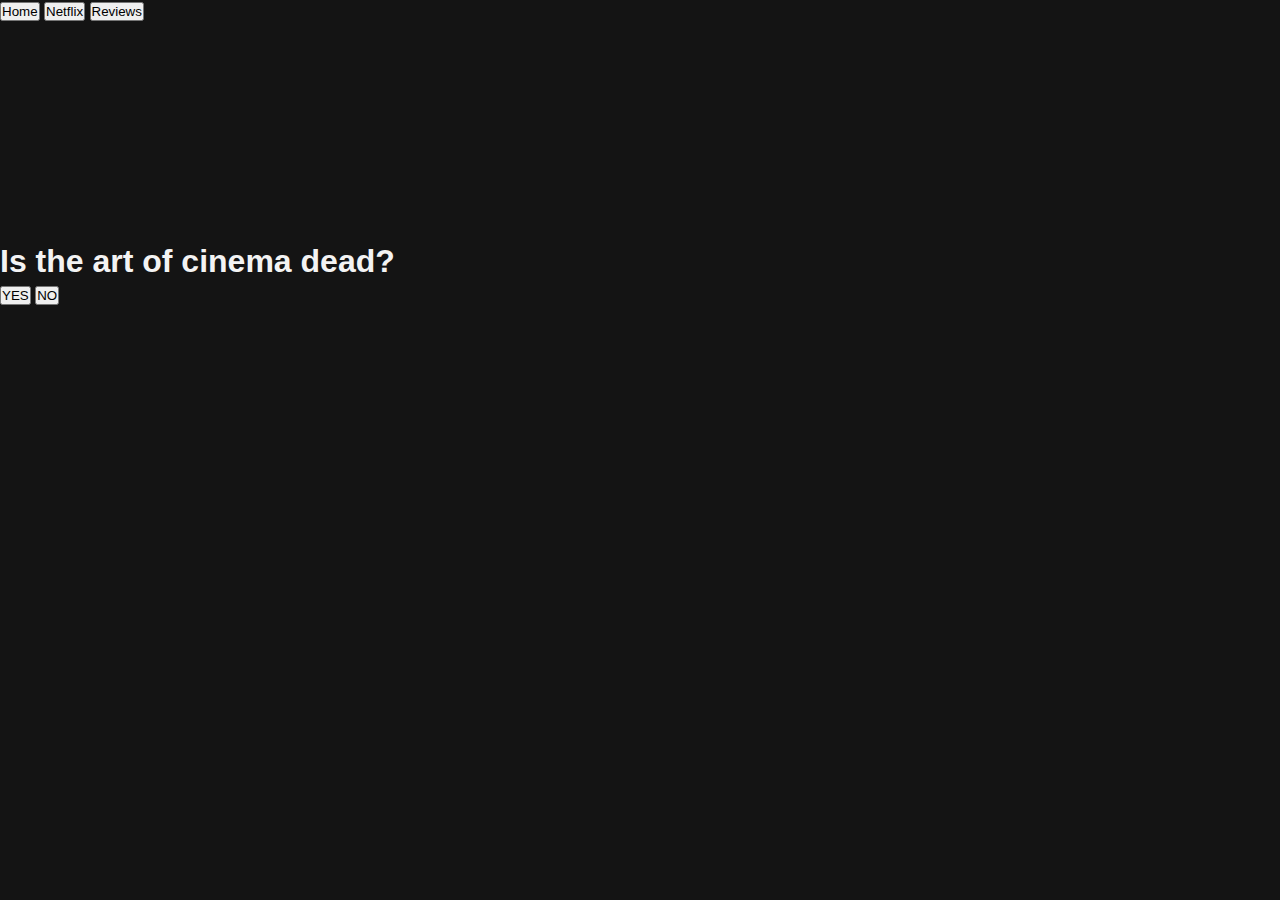
==== index2.html @ e3c398ca "Updated website" ====
<!DOCTYPE html>
<html lang="en">
<head>
  <meta charset="UTF-8">
  <meta name="viewport" content="width=device-width, initial-scale=1.0">
  <title>Your Single Page App</title>
  <link rel="stylesheet" href="index.css">
  <link rel="stylesheet" href="netflix.css">
  <link rel="stylesheet" href="reviews.css">
  <link rel="stylesheet" href="events.css">
  <style>
    /* Add your common styles here */
    .hidden {
      display: none;
    }
  </style>
</head>
<body>

  <!-- Button Section -->
  <div id="buttons">
    <button onclick="showPage('homePage')">Home</button>
    <button onclick="showPage('netflixPage')">Netflix</button>
    <button onclick="showPage('reviewsPage')">Reviews</button>
  </div>

  <!-- Page Content Section -->
  <div id="homePage" class="hidden">
    <!-- Home Page Content -->
    <div class="starterPage" id="oldContent">
      <header></header>
      <div id="stage">
        <div id="curtain-left" class="curtain"></div>
        <div id="curtain-right" class="curtain"></div>
        <div class="spotlight"></div>
        <video autoplay loop muted id="homepageVideo">
          <source src="./media/videos/Mediateknik.mp4" type="video/mp4">  
        </video>
        <div class="art">
          <h1>Is the art of cinema dead?</h1>
          <div class="button-container">
            <button class="button" id="yesButton" onclick="showPage('netflixPage')">YES</button>
            <button class="button" id="noButton" onclick="showPage('eventsPage')">NO</button>
          </div>
        </div>
      </div>
    </div>
  </div>

  <div id="netflixPage" class="hidden">
    <!-- Netflix Page Content -->
    <div class="outer-container">
      <header class="header">
        <nav class="logo">
          <img src="https://i.ibb.co/r5krrdz/logo.png" alt="Netflix" />
          <a href="" class="btn"> Sign In</a>
        </nav>
        <div class="inner-container">
          <div class="inner-title">
            <h1>Streaming sites take over.</h1>
          </div>
          <div class="inner-text">
            <p>Watch anywhere. Cancel anytime.</p>
          </div>
          <div class="email-form">
            <p>
              Ready to watch? Enter your email to create or restart your
              membership.
            </p>
            <div class="get-started">
              <input type="text" name="" id="" placeholder="Email address" />
              <a href="" class="btn-lg">Get started <i class="fas fa-chevron-right"></i></a>
            </div>
          </div>
          <div id="trendingNow">
            <h1 id="myList">Trending Now</h1>
            <div class="box">
              <a href=""><img src="https://github.com/carlosavilae/Netflix-Clone/blob/master/img/t1.PNG?raw=true" alt=""></a>
              <a href=""><img src="https://github.com/carlosavilae/Netflix-Clone/blob/master/img/t2.PNG?raw=true" alt=""></a>
              <a href=""><img src="https://github.com/carlosavilae/Netflix-Clone/blob/master/img/t3.PNG?raw=true" alt=""></a>
              <a href=""><img src="https://github.com/carlosavilae/Netflix-Clone/blob/master/img/t4.PNG?raw=true" alt=""></a>
              <a href=""><img src="https://github.com/carlosavilae/Netflix-Clone/blob/master/img/t5.PNG?raw=true" alt=""></a>
              <a href=""><img src="https://github.com/carlosavilae/Netflix-Clone/blob/master/img/t6.PNG?raw=true" alt=""></a>    
            </div>     
          </div>
        </div>
        <div class="overlay"></div>
      </header>   
    </div>
  </div>

  <div id="reviewsPage" class="hidden">
    <!-- Reviews Page Content -->
    <h1>Movie Reviews</h1>
    <div class="review-container">
      <div class="review">
        <h2>Movie Title 1</h2>
        <p>Lorem ipsum dolor sit amet, consectetur adipiscing elit....</p>
      </div>
      <div class="review">
        <h2>Movie Title 2</h2>
        <p>Lorem ipsum dolor sit amet, consectetur adipiscing elit....</p>
      </div>
      <!-- Add more reviews as needed -->
    </div>
  </div>

  <!-- Events Page Content -->
<div id="eventsPage" class="hidden">
    <link rel="stylesheet" href="events.css"> <!-- Include specific CSS file for EventPage -->
    <video autoplay muted loop id="myVideo">
      <source src="media/videos/slide_video.mp4" type="video/mp4">
    </video>
    <div class="title">
      <h1>QUIET? NO</h1>
    </div>
    <!-- Use a button to pause/play the video with JavaScript 
    <button id="myBtn" onclick="myFunction()">Pause</button> -->
    <div class="info_box">
      <h1>INFO</h1>
      <p>här ska det finnas information</p>
    </div> 
    <div class="image-container">
      <a href="#" onclick="showPage('evolvingPage')">
        <img src="media/images/taylor_swift.png" alt="Taylor Swift">
      </a>
    </div>
  </div>
  

  <div id="evolvingPage" class="hidden">
    <div id="infocontainer">
        <h1 id="homeline">Bring <br> home <br> out</h1>
        <p id="evolving"> Always evolving... <br>Click on pictures for info!</p>
    </div>
    
    <div class="modal" id="modal1">
        <div class="modal-content">
            <span class="close" onclick="closeModal('modal1')">&times;</span>
            <h2>Now in theaters everywhere... </h2>
            <p>Enjoying a glas of wine or a beer while watching a movie is absolutely something thats been missing from the cinema scene. However lately it´s been popping up more and more theaters serving alcohol and it´s bringing more people! </p>
        </div>
    </div>

    <div class="modal" id="modal2">
        <div class="modal-content">
            <span class="close" onclick="closeModal('modal2')">&times;</span>
            <h2>No wait when there is a waiter</h2>
            <p>When theaters started serving food and alcohol inevitable of course bartenders and waiters was part of the deal. Being able to slink away from your seat to order a cocktail from the bar inside the salon is luxury. Having a waiter bring your food to the seat is a reason to move from the tv-screen to the movie-screen. </p>
        </div>
    </div>

    <div class="modal" id="modal3">
        <div class="modal-content">
            <span class="close" onclick="closeModal('modal3')">&times;</span>
            <h2>Netflix and chill?</h2>
            <p>A big reason for people liking the homescene more than the theaterscene is the comfort of your own bed. So theaters began to upgrade their seats, making them more comfortable! Some theaters even have actual beds! </p>
        </div>
    </div>

    <div class="modal" id="modal4">
        <div class="modal-content">
            <span class="close" onclick="closeModal('modal4')">&times;</span>
            <h2>Popcorn? No! Burgers!</h2>
            <p>Serving food in theaters has become quite popular. Enjoying a burger, pasta or some cheese while wathing a movie is absolutely a hit! You can combine eating out with going to the movies, which seems like the perfect date! Some theaters have even taken it to the next step makeing food according to the movie. You eat what they eat in the movie for an example the famous ratatouille from the movie Ratatouille.</p>
        </div>
    </div>

    <div class="slide-in top-left" onclick="openModal('modal1')">
        <img src="../images/beer.png" alt="Image 1">
    </div>

    <div class="slide-in bottom-left" onclick="openModal('modal2')">
        <img src="../images/waiter.png" alt="Image 2">
    </div>

    <div class="slide-in top-right" onclick="openModal('modal3')">
        <img src="../images/bed.png" alt="Image 3">
    </div>

    <div class="slide-in bottom-right" onclick="openModal('modal4')">
        <img src="../images/burger.png" alt="Image 4">
    </div>
    
    <div class="popcorn-container">
        <div class="popcorn"></div>
    </div>
  </div>


  <script src="evolving.js"></script>
  <script src="index.js"></script>
  <script>
    // JavaScript to show and hide pages
    function showPage(pageId) {
      // Hide all pages
      const pages = document.querySelectorAll('.hidden');
      pages.forEach(page => page.style.display = 'none');

      // Show the selected page
      document.getElementById(pageId).style.display = 'block';
    }

    // Call showPage function with 'homePage' on page load
    window.onload = function() {
      showPage('homePage');
    };
  </script>
</body>
</html>
---- netflix.css ----
* {
	box-sizing: border-box;
	margin: 0;
	padding: 0;
  }
  
  body {
	background: #000;
	color: #fff;
	font-weight: 500;
	font-family: Arial, sans-serif;
  }
  
  ul {
	list-style: none;
  }
  
  .lg {
	font-size: 1.5rem;
  }
  
  /* button style */
  .btn {
	text-decoration: none;
	color: #fff;
	padding: 10px 20px;
	background: #e50914;
	border-radius: 5px;
	font-size: 1.1rem;
	text-align: center;
  }
  
  .btn-lg {
	text-decoration: none;
	color: #fff;
	padding: 10px 15px;
	margin: 0;
	background: #e50914;
	border-radius: 5px;
	font-size: 25px;
	text-align: center;
  }
  
  .btn-lg:hover {
	background: #fd1c27;
  }
  
  /* inner container title and text style */
  
  .inner-container {
	display: flex;
	flex-direction: column;
	align-items: center;
	justify-content: center;
	position: relative;
	z-index: 1;
	line-height: 1.25;
  }
  .inner-title {
	font-size: 1.8rem;
	width: 90%;
  }
  
  .inner-title h1 {
	margin-bottom: 1rem;
  }
  
  .inner-text {
	font-size: 1.5rem;
	width: 90%;
  }
  
  /* email form */
  
  .email-form {
	margin: 1rem;
  }
  .email-form .get-started {
	padding-top: 1rem;
	display: flex;
	height: 80%;
  }
  
  .email-form .get-started > input {
	border-radius: 2px 0 0 2px;
	border: 3px solid #333;
	padding-left: 10px;
	font-size: 1.1rem;
	outline: none;
	flex: 1;
  }
  
  .email-form .btn-lg {
	border-radius: 0 2px 2px 0;
  }
  
  /* header */
  .header {
	height: 100vh;
	position: relative;
	background: url("https://assets.nflxext.com/ffe/siteui/vlv3/8ef88e03-6f89-4c75-ae51-f8da7d252358/6ac07e5f-07ca-4543-8540-f22edce8bb02/TW-en-20210208-popsignuptwoweeks-perspective_alpha_website_small.jpg")
	  no-repeat center center/cover;
	box-shadow: inset 0 50px 300px #000, inset 0 -50px 300px #000;
	border-bottom: 10px #333 solid;
  }
  
  /* brightness and vignette effect*/
  .overlay {
	height: 100%;
	width: 100%;
	background: #000;
	position: absolute;
	left: 0;
	top: 0;
	opacity: 0.4;
  }
  
  /* logo */
  
  .logo {
	display: flex;
	align-items: center;
	justify-content: space-between;
	padding: 1rem 2rem;
	position: relative;
	z-index: 1;
  }
  
  .logo > img {
	width: 150px;
  }
  
  /* header text , input form and button*/
  
  .header .inner-container {
	margin-top: 10rem;
  }
  
  .header .inner-title {
	width: 50%;
	text-align: center;
  }
  
  .header h1 {
	margin-bottom: 1rem;
  }
  
  .header .inner-text {
	width: 50%;
	text-align: center;
  }
  
  /* showcase 1 */
  
  .showcase {
	border-bottom: 10px solid #333;
	padding: 2rem 0;
  }
  .showcase-container {
	display: flex;
	width: 85%;
	margin: auto;
  }
  
  .showcase-img {
	position: relative;
	z-index: 1;
  }
  
  .showcase-animation {
	position: absolute;
	left: 75px;
	top: 95px;
	z-index: -1;
  }
  
  /* showcase 2*/
  
  .case2 {
	width: 90%;
  }
  
  .showcase-container.case2 > .showcase-img {
	margin: 1.2rem 0;
  }
  
  .downloading {
	background: #000;
	width: 60%;
	height: 125px;
	position: absolute;
	top: 335px;
	left: 125px;
	border: 5px solid #333;
	border-radius: 10px;
	padding: 0.7rem;
	display: flex;
  }
  
  .downloading > img {
	height: 100%;
  }
  
  .download-text {
	padding: 0.5rem;
	display: flex;
	flex-direction: column;
	justify-content: center;
  }
  
  .download-text > p {
	color: #0066e3;
  }
  
  /* showcase 3*/
  
  .case3 .showcase-animation {
	width: 395px;
	height: 225px;
	top: 50px;
	left: 120px;
  }
  
  /* faq list */
  .faq {
	border-bottom: 10px solid #333;
  }
  
  .faq .inner-container {
	line-height: 1.5;
	margin: 2rem 0;
  }
  
  .faq .inner-title {
	text-align: center;
  }
  .faq h1 {
	margin-bottom: 5rem;
  }
  
  .faq h2 {
	display: flex;
	justify-content: space-between;
	padding: 1.5rem;
  }
  
  .faq ul {
	width: 60%;
	margin: auto;
  }
  
  .faq li {
	border-bottom: 5px solid #000;
	background: #333;
	cursor: pointer;
  }
  
  .faq li.show i {
	transform: rotate(45deg);
  }
  
  .faq li > p {
	padding: 1rem 0;
	border-top: 1px solid #000;
	padding: 1.5rem;
	font-size: 1.3rem;
	position: absolute;
	max-height: 0;
	visibility: hidden;
	transition: max-height 0.1s ease-in;
  }
  
  .faq .inner-text {
	margin-top: 2rem;
  }
  
  /* show list item */
  .faq li.show p {
	max-height: 700px;
	position: relative;
	visibility: visible;
  }
  
  /* footer */
  
  footer {
	color: #757575;
	margin: 3rem auto;
	width: 70%;
  }
  
  footer .links > * {
	margin-bottom: 20px;
  }
  
  footer p {
	margin-bottom: 2rem;
  }
  
  footer .links ul {
	display: grid;
	grid-template-columns: repeat(4, 1fr);
	grid-gap: 1rem;
  }
  
  footer .language {
	padding: 1rem 0;
	font-weight: 700;
	cursor: pointer;
	width: 14%;
	border: 1px solid #333;
	border-radius: 0.2rem;
	font-family: inherit;
	padding: 1rem;
	position: relative;
  }
  
  footer .language:active {
	outline: 1px solid #fff;
	box-shadow: 0 0 0 2px #fff;
  }
  
  footer .dropdown-list {
	width: 100%;
  }
  
  footer .dropdown-list ul {
	display: none;
	position: absolute;
	background: #000;
	border: 1px solid #333;
	top: 58px;
	width: 100%;
	left: 0;
  }
  
  footer .dropdown-list li {
	margin: 0.5rem 0;
  }
  
  /* show dropdown item */
  footer .dropdown-list ul.show {
	display: block;
  }
  
  /* large-screen*/
  
  @media (max-width: 950px) {
	/* global setting */
  
	/* button */
	.btn-lg {
	  padding: 10px 12.5px;
	  font-size: 15px;
	  text-align: center;
	  margin: 10px auto;
	}
  
	/* text style */
  
	.inner-title {
	  font-size: 1.6rem;
	  text-align: center;
	  width: 100%;
	}
  
	.inner-text {
	  font-size: 1.2rem;
	  width: 100%;
	  text-align: center;
	}
  
	/* email form */
	.email-form .get-started {
	  padding-top: 1rem;
	  display: flex;
	  flex-direction: column;
	}
  
	.email-form .get-started > input {
	  padding: 1rem;
	  font-size: 1.1rem;
	}
  
	/* nav logo */
	.logo > img {
	  width: 120px;
	}
  
	/* header */
	.header {
	  height: 100%;
	}
  
	.header .inner-title {
	  width: 70%;
	}
  
	/* showcase */
	.showcase-container {
	  flex-direction: column;
	  width: 90%;
	}
  
	.showcase-img {
	  display: flex;
	  justify-content: center;
	}
  
	.showcase-animation {
	  left: 180px;
	  top: 95px;
	  z-index: -1;
	}
  
	.case2 .showcase-img {
	  order: 2;
	}
  
	.case3 .showcase-animation {
	  top: 50px;
	  left: 218px;
	}
  
	/* faq list */
	.faq ul {
	  width: 90%;
	  margin: auto;
	}
  
	.faq h2 {
	  display: flex;
	  justify-content: space-between;
	  padding: 0.5rem 1rem;
	  font-size: 1.2rem;
	}
  
	/* footer */
	footer {
	  width: 90%;
	}
  
	footer .language {
	  width: 20%;
	}
  }
  
  /* tablet-screen */
  @media (max-width: 768px) {
	.header .inner-container {
	  margin-top: 2rem;
	}
  
	.inner-title {
	  width: 90%;
	  font-size: 1.5rem;
	}
  
	.inner-text {
	  width: 90%;
	  font-size: 1.5rem;
	}
	.case1 .showcase-animation {
	  left: 100px;
	}
  
	.case3 .showcase-animation {
	  left: 135px;
	}
	/* button */
  
	.btn {
	  padding: 10px 15px;
	  font-size: 15px;
	}
  }
  
  /* median-screen*/
  @media (max-width: 550px) {
	/* nav logo */
  
	.logo > img {
	  width: 100px;
	}
  
	/* showcase*/
	.inner-text .get-started > input {
	  padding: 0.5rem;
	  font-size: 1.1rem;
	}
	.showcase-img {
	  display: flex;
	  justify-content: center;
	}
  
	.showcase-img > img {
	  width: 100%;
	}
  
	.case1 .showcase-animation {
	  width: 400px;
	  left: 35px;
	  top: 45px;
	}
  
	.case3 .showcase-animation {
	  width: 300px;
	  top: 0;
	  left: 85px;
	}
  
	.downloading {
	  top: 260px;
	  left: 95px;
	  height: 70px;
	  border: 3px solid #333;
	}
  
	.download-text {
	  font-size: 10px;
	  padding-left: 15px;
	}
  
	/* footer */
	footer .links ul {
	  grid-template-columns: repeat(2, 1fr);
	  grid-gap: 1rem;
	}
  }
  
  @media (max-width: 375px) {
	.inner-title {
	  font-size: 1rem;
	}
	.inner-text {
	  font-size: 1rem;
	}
  
	/* header */
  
	.header .inner-title {
	  width: 90%;
	}
	.header .inner-text {
	  width: 90%;
	}
	/* showcase */
	.case1 .showcase-animation {
	  width: 250px;
	  left: 45px;
	  top: 50px;
	}
  
	.case3 .showcase-animation {
	  width: 210px;
	  left: 60px;
	  top: -25px;
	}
	.downloading {
	  top: 180px;
	  left: 66px;
	}
  }

  /* CSS VARIABLES */
:root {
	--primary: #141414;
	--light: #F3F3F3;
	--dark: 	#686868;
  }
  
  html, body {
	width: 100vw;
	min-height: 100vh;
	margin: 0;
	padding: 0;
	background-color: var(--primary);
	color: var(--light);
	font-family: Arial, Helvetica, sans-serif;
	box-sizing: border-box;
	line-height: 1.4;
  }
  
  img {
	max-width: 100%;
  }
  
  h1 {
	padding-top: 60px;  
  }
  
  .wrapper {
	margin: 0;
	padding: 0;
  }
  
  
  .main-nav {
	grid-area: mn;
	padding: 0 30px 0 20px;
  }
  
  .main-nav a {
	color: var(--light);
	text-decoration: none;
	margin: 5px;  
  }
  
  .main-nav a:hover {
	color: var(--dark);
  }
  
  .sub-nav {
	grid-area: sb;
	padding: 0 40px 0 40px;
  }
  
  .sub-nav a {
	color: var(--light);
	text-decoration: none;
	margin: 5px;
  }
  
  .sub-nav a:hover {
	color: var(--dark);
  }
  
  
  /* MAIN CONTIANER */
  .main-container {
	padding: 50px;
  }
  
  .box {
	display: grid;
	grid-gap: 20px;
	grid-template-columns: repeat(6, minmax(100px, 1fr));
  }
  
  .box a {
	transition: transform .3s;  
  }
  
  .box a:hover {
	transition: transform .3s;
	-ms-transform: scale(1.4);
	-webkit-transform: scale(1.4);  
	transform: scale(1.4);
  }
  
  .box img {
	border-radius: 2px;
  }
  
  /* LINKS */
  .link {
	padding: 50px;
  }
  
  .sub-links ul {
	list-style: none;
	padding: 0;
	display: grid;
	grid-gap: 20px;
	grid-template-columns: repeat(4, 1fr);
  }
  
  .sub-links a {
	color: var(--dark);
	text-decoration: none;
  }
  
  .sub-links a:hover {
	color: var(--dark);
	text-decoration: underline;
  }
  
  .logos a{
	padding: 10px;
  }
  
  .logo {
	color: var(--dark);
  }
  
  
  /* FOOTER */
  footer {
	padding: 20px;
	text-align: center;
	color: var(--dark);
	margin: 10px;
  }
  
  /* MEDIA QUERIES */
  
  @media(max-width: 900px) {
  
	header {
	  display: grid;
	  grid-gap: 20px;
	  grid-template-columns: repeat(2, 1fr);
	  grid-template-areas: 
	  "nt nt nt  .  .  . sb . . . "
	  "mn mn mn mn mn mn  mn mn mn mn";
	}
  
	.box {
	  display: grid;
	  grid-gap: 20px;
	  grid-template-columns: repeat(4, minmax(100px, 1fr));
	}
  
  }
  
  @media(max-width: 700px) {
  
	header {
	  display: grid;
	  grid-gap: 20px;
	  grid-template-columns: repeat(2, 1fr);
	  grid-template-areas: 
	  "nt nt nt  .  .  . sb . . . "
	  "mn mn mn mn mn mn  mn mn mn mn";
	}
  
	.box {
	  display: grid;
	  grid-gap: 20px;
	  grid-template-columns: repeat(3, minmax(100px, 1fr));
	}
  
	.sub-links ul {
	  display: grid;
	  grid-gap: 20px;
	  grid-template-columns: repeat(3, 1fr);
	}
	 
  }
  
  @media(max-width: 500px) {
  
	.wrapper {
	  font-size: 15px;
	}
  
	header {
	  margin: 0;
	  padding: 20px 0 0 0;
	  position: static;
	  display: grid;
	  grid-gap: 20px;
	  grid-template-columns: repeat(1, 1fr);
	  grid-template-areas: 
	  "nt"    
	  "mn"
	  "sb";
	  text-align: center;
	}
  
	.netflixLogo {
	  max-width: 100%;
	  margin: auto;
	  padding-right: 20px;
	}
  
	.main-nav {
	  display: grid;
	  grid-gap: 0px;
	  grid-template-columns: repeat(1, 1fr);
	  text-align: center;
	}
  
	h1 {
	  text-align: center;
	  font-size: 18px;
	}
  
   
  
	.box {
	  display: grid;
	  grid-gap: 20px;
	  grid-template-columns: repeat(1, 1fr);
	  text-align: center;    
	}
  
	.box a:hover {
	  transition: transform .3s;
	  -ms-transform: scale(1);
	  -webkit-transform: scale(1);  
	  transform: scale(1.2);
	}
  
	.logos {
	  display: grid;
	  grid-gap: 20px;
	  grid-template-columns: repeat(2, 1fr);
	  text-align: center;
	}
  
	.sub-links ul {
	  display: grid;
	  grid-gap: 20px;
	  grid-template-columns: repeat(1, 1fr);
	  text-align: center;
	  font-size: 15px;
	}

	#trendingNow {
		margin: 20px;
	}
  }

  .outer-container {
	height: 100vh;
  }
---- events.css ----
#myVideo {
    position: fixed;
    right: 0;
    bottom: 0;
    min-width: 100%;
    min-height: 100%;
  }
  
  /* Add some content at the bottom of the video/page */
  .title {
    position: fixed;
    top: 0;
    left: 0;
    color: #f1f1f1;
    width: 550px;
    padding: 15px;
    font-size: 40px;

    background-color: #dea8f4;
    border: 1px solid #000000;
    color: #000000; /*text colour*/
    font-size: 15px;
    margin: 0;
    box-shadow: 8px 5px 0px #fff;
  }
  
  /* Style the button used to pause/play the video */
  #myBtn {
    width: 200px;
    font-size: 18px;
    padding: 10px;
    border: none;
    background: #000;
    color: #fff;
    cursor: pointer;
  }
  
  #myBtn:hover {
    background: #ddd;
    color: black;
  }

  .info_box {
    position: fixed;
    right: 60px;
    bottom: 200px;
    background-color: #000;
    color: #f1f1f1;
    width: 550px;
    padding: 15px;
    font-size: 40px;
    margin: 0;

    background-color: #dea8f4;
    border: 1px solid #000000;
    color: #000000; /*text colour*/
    font-size: 15px;
    box-shadow: 8px 5px 0px #fff;
  }

  html, body {
    margin: 0;
    padding: 0;
    height: 100%;
    font-family: 'Roboto', sans-serif;
}
.text-box {
    display: flex;
    font-size: 8rem;
    color: #f9c2c5;
    text-shadow: -5px 5px 1px rgba(255, 255, 255, .5);
}
.text-box #text-one {
    transform: rotate(-5deg);
    text-shadow: -1px 1px rgba(213, 174, 192, -0.4) ,-2px 2px rgba(62, 103, 180, 1.9333333333333) ,-3px 3px rgba(48, 96, 179, 4.2666666666667) ,-4px 4px rgba(43, 94, 178, 6.6) ,-5px 5px rgba(40, 93, 178, 8.9333333333333) ,-6px 6px rgba(39, 92, 178, 11.266666666667) ,-7px 7px rgba(38, 91, 178, 13.6) ,-8px 8px rgba(37, 91, 178, 15.933333333333) ,-9px 9px rgba(36, 91, 178, 18.266666666667) ,-10px 10px rgba(36, 91, 178, 20.6) ,-11px 11px rgba(35, 90, 178, 22.933333333333) ,-12px 12px rgba(35, 90, 178, 25.266666666667) ,-13px 13px rgba(35, 90, 178, 27.6) ,-14px 14px rgba(34, 90, 178, 29.933333333333) ,-15px 15px rgba(34, 90, 178, 32.266666666667) ,-16px 16px rgba(34, 90, 178, 34.6) ,-17px 17px rgba(34, 90, 178, 36.933333333333) ,-18px 18px rgba(34, 90, 178, 39.266666666667) ,-19px 19px rgba(34, 90, 177, 41.6) ,-20px 20px rgba(34, 90, 177, 43.933333333333) ,-21px 21px rgba(33, 90, 177, 46.266666666667) ,-22px 22px rgba(33, 89, 177, 48.6) ,-23px 23px rgba(33, 89, 177, 50.933333333333) ,-24px 24px rgba(33, 89, 177, 53.266666666667) ,-25px 25px rgba(33, 89, 177, 55.6) ,-26px 26px rgba(33, 89, 177, 57.933333333333) ,-27px 27px rgba(33, 89, 177, 60.266666666667) ,-28px 28px rgba(33, 89, 177, 62.6) ,-29px 29px rgba(33, 89, 177, 64.933333333333) ,-30px 30px rgba(33, 89, 177, 67.266666666667) ,-31px 31px rgba(33, 89, 177, 69.6) ,-32px 32px rgba(33, 89, 177, 71.933333333333) ,-33px 33px rgba(33, 89, 177, 74.266666666667) ,-34px 34px rgba(33, 89, 177, 76.6) ,-35px 35px rgba(33, 89, 177, 78.933333333333) ,-36px 36px rgba(33, 89, 177, 81.266666666667) ,-37px 37px rgba(33, 89, 177, 83.6) ,-38px 38px rgba(33, 89, 177, 85.933333333333) ,-39px 39px rgba(33, 89, 177, 88.266666666667) ,-40px 40px rgba(33, 89, 177, 90.6) ,-41px 41px rgba(33, 89, 177, 92.933333333333) ,-42px 42px rgba(33, 89, 177, 95.266666666667) ,-43px 43px rgba(33, 89, 177, 97.6) ,-44px 44px rgba(33, 89, 177, 99.933333333333) ,-45px 45px rgba(32, 89, 177, 102.26666666667) ,-46px 46px rgba(32, 89, 177, 104.6) ,-47px 47px rgba(32, 89, 177, 106.93333333333) ,-48px 48px rgba(32, 89, 177, 109.26666666667) ,-49px 49px rgba(32, 89, 177, 111.6) ,-50px 50px rgba(32, 89, 177, 113.93333333333) ,-51px 51px rgba(32, 89, 177, 116.26666666667) ,-52px 52px rgba(32, 89, 177, 118.6) ,-53px 53px rgba(32, 89, 177, 120.93333333333) ,-54px 54px rgba(32, 89, 177, 123.26666666667) ,-55px 55px rgba(32, 89, 177, 125.6) ,-56px 56px rgba(32, 89, 177, 127.93333333333) ,-57px 57px rgba(32, 89, 177, 130.26666666667) ,-58px 58px rgba(32, 89, 177, 132.6) ,-59px 59px rgba(32, 89, 177, 134.93333333333) ,-60px 60px rgba(32, 89, 177, 137.26666666667);
    z-index: 99;
}
.text-box #text-two {
    transform: rotate(8deg) translate(15px, 30px);
    text-shadow: -1px -0.3px rgba(213, 174, 192, -0.4) ,-2px -0.6px rgba(62, 103, 180, 1.9333333333333) ,-3px -0.9px rgba(48, 96, 179, 4.2666666666667) ,-4px -1.2px rgba(43, 94, 178, 6.6) ,-5px -1.5px rgba(40, 93, 178, 8.9333333333333) ,-6px -1.8px rgba(39, 92, 178, 11.266666666667) ,-7px -2.1px rgba(38, 91, 178, 13.6) ,-8px -2.4px rgba(37, 91, 178, 15.933333333333) ,-9px -2.7px rgba(36, 91, 178, 18.266666666667) ,-10px -3px rgba(36, 91, 178, 20.6) ,-11px -3.3px rgba(35, 90, 178, 22.933333333333) ,-12px -3.6px rgba(35, 90, 178, 25.266666666667) ,-13px -3.9px rgba(35, 90, 178, 27.6) ,-14px -4.2px rgba(34, 90, 178, 29.933333333333) ,-15px -4.5px rgba(34, 90, 178, 32.266666666667) ,-16px -4.8px rgba(34, 90, 178, 34.6) ,-17px -5.1px rgba(34, 90, 178, 36.933333333333) ,-18px -5.4px rgba(34, 90, 178, 39.266666666667) ,-19px -5.7px rgba(34, 90, 177, 41.6) ,-20px -6px rgba(34, 90, 177, 43.933333333333) ,-21px -6.3px rgba(33, 90, 177, 46.266666666667) ,-22px -6.6px rgba(33, 89, 177, 48.6) ,-23px -6.9px rgba(33, 89, 177, 50.933333333333) ,-24px -7.2px rgba(33, 89, 177, 53.266666666667) ,-25px -7.5px rgba(33, 89, 177, 55.6) ,-26px -7.8px rgba(33, 89, 177, 57.933333333333) ,-27px -8.1px rgba(33, 89, 177, 60.266666666667) ,-28px -8.4px rgba(33, 89, 177, 62.6) ,-29px -8.7px rgba(33, 89, 177, 64.933333333333) ,-30px -9px rgba(33, 89, 177, 67.266666666667) ,-31px -9.3px rgba(33, 89, 177, 69.6) ,-32px -9.6px rgba(33, 89, 177, 71.933333333333) ,-33px -9.9px rgba(33, 89, 177, 74.266666666667) ,-34px -10.2px rgba(33, 89, 177, 76.6) ,-35px -10.5px rgba(33, 89, 177, 78.933333333333) ,-36px -10.8px rgba(33, 89, 177, 81.266666666667) ,-37px -11.1px rgba(33, 89, 177, 83.6) ,-38px -11.4px rgba(33, 89, 177, 85.933333333333) ,-39px -11.7px rgba(33, 89, 177, 88.266666666667) ,-40px -12px rgba(33, 89, 177, 90.6) ,-41px -12.3px rgba(33, 89, 177, 92.933333333333) ,-42px -12.6px rgba(33, 89, 177, 95.266666666667) ,-43px -12.9px rgba(33, 89, 177, 97.6) ,-44px -13.2px rgba(33, 89, 177, 99.933333333333) ,-45px -13.5px rgba(32, 89, 177, 102.26666666667) ,-46px -13.8px rgba(32, 89, 177, 104.6) ,-47px -14.1px rgba(32, 89, 177, 106.93333333333) ,-48px -14.4px rgba(32, 89, 177, 109.26666666667) ,-49px -14.7px rgba(32, 89, 177, 111.6) ,-50px -15px rgba(32, 89, 177, 113.93333333333) ,-51px -15.3px rgba(32, 89, 177, 116.26666666667) ,-52px -15.6px rgba(32, 89, 177, 118.6) ,-53px -15.9px rgba(32, 89, 177, 120.93333333333) ,-54px -16.2px rgba(32, 89, 177, 123.26666666667) ,-55px -16.5px rgba(32, 89, 177, 125.6) ,-56px -16.8px rgba(32, 89, 177, 127.93333333333) ,-57px -17.1px rgba(32, 89, 177, 130.26666666667) ,-58px -17.4px rgba(32, 89, 177, 132.6) ,-59px -17.7px rgba(32, 89, 177, 134.93333333333) ,-60px -18px rgba(32, 89, 177, 137.26666666667);
    z-index: 98;
}
.text-box #text-three {
    transform: rotate(-7deg) translate(5px, -10px);
    text-shadow: -2px 1px rgba(213, 174, 192, -0.3) ,-4px 2px rgba(67, 105, 180, 1.8666666666667) ,-6px 3px rgba(58, 101, 179, 4.0333333333333) ,-8px 4px rgba(55, 99, 179, 6.2) ,-10px 5px rgba(53, 99, 179, 8.3666666666667) ,-12px 6px rgba(52, 98, 179, 10.533333333333) ,-14px 7px rgba(51, 98, 179, 12.7) ,-16px 8px rgba(51, 98, 179, 14.866666666667) ,-18px 9px rgba(50, 98, 179, 17.033333333333) ,-20px 10px rgba(50, 97, 179, 19.2) ,-22px 11px rgba(50, 97, 179, 21.366666666667) ,-24px 12px rgba(50, 97, 179, 23.533333333333) ,-26px 13px rgba(50, 97, 179, 25.7) ,-28px 14px rgba(49, 97, 179, 27.866666666667) ,-30px 15px rgba(49, 97, 179, 30.033333333333) ,-32px 16px rgba(49, 97, 179, 32.2) ,-34px 17px rgba(49, 97, 179, 34.366666666667) ,-36px 18px rgba(49, 97, 179, 36.533333333333) ,-38px 19px rgba(49, 97, 179, 38.7) ,-40px 20px rgba(49, 97, 179, 40.866666666667) ,-42px 21px rgba(49, 97, 179, 43.033333333333) ,-44px 22px rgba(49, 97, 179, 45.2) ,-46px 23px rgba(49, 97, 179, 47.366666666667) ,-48px 24px rgba(49, 97, 179, 49.533333333333) ,-50px 25px rgba(49, 97, 179, 51.7) ,-52px 26px rgba(49, 97, 179, 53.866666666667) ,-54px 27px rgba(49, 97, 179, 56.033333333333) ,-56px 28px rgba(49, 97, 179, 58.2) ,-58px 29px rgba(49, 97, 179, 60.366666666667) ,-60px 30px rgba(49, 97, 179, 62.533333333333) ,-62px 31px rgba(49, 97, 179, 64.7) ,-64px 32px rgba(49, 97, 179, 66.866666666667) ,-66px 33px rgba(49, 97, 179, 69.033333333333) ,-68px 34px rgba(48, 97, 179, 71.2) ,-70px 35px rgba(48, 97, 179, 73.366666666667) ,-72px 36px rgba(48, 97, 179, 75.533333333333) ,-74px 37px rgba(48, 97, 179, 77.7) ,-76px 38px rgba(48, 97, 179, 79.866666666667) ,-78px 39px rgba(48, 97, 179, 82.033333333333) ,-80px 40px rgba(48, 97, 179, 84.2) ,-82px 41px rgba(48, 97, 179, 86.366666666667) ,-84px 42px rgba(48, 97, 179, 88.533333333333) ,-86px 43px rgba(48, 97, 179, 90.7) ,-88px 44px rgba(48, 97, 179, 92.866666666667) ,-90px 45px rgba(48, 97, 179, 95.033333333333) ,-92px 46px rgba(48, 97, 179, 97.2) ,-94px 47px rgba(48, 97, 179, 99.366666666667) ,-96px 48px rgba(48, 96, 179, 101.53333333333) ,-98px 49px rgba(48, 96, 179, 103.7) ,-100px 50px rgba(48, 96, 179, 105.86666666667) ,-102px 51px rgba(48, 96, 179, 108.03333333333) ,-104px 52px rgba(48, 96, 179, 110.2) ,-106px 53px rgba(48, 96, 179, 112.36666666667) ,-108px 54px rgba(48, 96, 179, 114.53333333333) ,-110px 55px rgba(48, 96, 179, 116.7) ,-112px 56px rgba(48, 96, 179, 118.86666666667) ,-114px 57px rgba(48, 96, 179, 121.03333333333) ,-116px 58px rgba(48, 96, 179, 123.2) ,-118px 59px rgba(48, 96, 179, 125.36666666667) ,-120px 60px rgba(48, 96, 179, 127.53333333333);
    z-index: 97;
}
.text-box #text-four {
    transform: translate(15px, 30px);
    text-shadow: -1px -0.5px rgba(213, 174, 192, -0.4) ,-2px -1px rgba(62, 103, 180, 1.9333333333333) ,-3px -1.5px rgba(48, 96, 179, 4.2666666666667) ,-4px -2px rgba(43, 94, 178, 6.6) ,-5px -2.5px rgba(40, 93, 178, 8.9333333333333) ,-6px -3px rgba(39, 92, 178, 11.266666666667) ,-7px -3.5px rgba(38, 91, 178, 13.6) ,-8px -4px rgba(37, 91, 178, 15.933333333333) ,-9px -4.5px rgba(36, 91, 178, 18.266666666667) ,-10px -5px rgba(36, 91, 178, 20.6) ,-11px -5.5px rgba(35, 90, 178, 22.933333333333) ,-12px -6px rgba(35, 90, 178, 25.266666666667) ,-13px -6.5px rgba(35, 90, 178, 27.6) ,-14px -7px rgba(34, 90, 178, 29.933333333333) ,-15px -7.5px rgba(34, 90, 178, 32.266666666667) ,-16px -8px rgba(34, 90, 178, 34.6) ,-17px -8.5px rgba(34, 90, 178, 36.933333333333) ,-18px -9px rgba(34, 90, 178, 39.266666666667) ,-19px -9.5px rgba(34, 90, 177, 41.6) ,-20px -10px rgba(34, 90, 177, 43.933333333333) ,-21px -10.5px rgba(33, 90, 177, 46.266666666667) ,-22px -11px rgba(33, 89, 177, 48.6) ,-23px -11.5px rgba(33, 89, 177, 50.933333333333) ,-24px -12px rgba(33, 89, 177, 53.266666666667) ,-25px -12.5px rgba(33, 89, 177, 55.6) ,-26px -13px rgba(33, 89, 177, 57.933333333333) ,-27px -13.5px rgba(33, 89, 177, 60.266666666667) ,-28px -14px rgba(33, 89, 177, 62.6) ,-29px -14.5px rgba(33, 89, 177, 64.933333333333) ,-30px -15px rgba(33, 89, 177, 67.266666666667) ,-31px -15.5px rgba(33, 89, 177, 69.6) ,-32px -16px rgba(33, 89, 177, 71.933333333333) ,-33px -16.5px rgba(33, 89, 177, 74.266666666667) ,-34px -17px rgba(33, 89, 177, 76.6) ,-35px -17.5px rgba(33, 89, 177, 78.933333333333) ,-36px -18px rgba(33, 89, 177, 81.266666666667) ,-37px -18.5px rgba(33, 89, 177, 83.6) ,-38px -19px rgba(33, 89, 177, 85.933333333333) ,-39px -19.5px rgba(33, 89, 177, 88.266666666667) ,-40px -20px rgba(33, 89, 177, 90.6) ,-41px -20.5px rgba(33, 89, 177, 92.933333333333) ,-42px -21px rgba(33, 89, 177, 95.266666666667) ,-43px -21.5px rgba(33, 89, 177, 97.6) ,-44px -22px rgba(33, 89, 177, 99.933333333333) ,-45px -22.5px rgba(32, 89, 177, 102.26666666667) ,-46px -23px rgba(32, 89, 177, 104.6) ,-47px -23.5px rgba(32, 89, 177, 106.93333333333) ,-48px -24px rgba(32, 89, 177, 109.26666666667) ,-49px -24.5px rgba(32, 89, 177, 111.6) ,-50px -25px rgba(32, 89, 177, 113.93333333333) ,-51px -25.5px rgba(32, 89, 177, 116.26666666667) ,-52px -26px rgba(32, 89, 177, 118.6) ,-53px -26.5px rgba(32, 89, 177, 120.93333333333) ,-54px -27px rgba(32, 89, 177, 123.26666666667) ,-55px -27.5px rgba(32, 89, 177, 125.6) ,-56px -28px rgba(32, 89, 177, 127.93333333333) ,-57px -28.5px rgba(32, 89, 177, 130.26666666667) ,-58px -29px rgba(32, 89, 177, 132.6) ,-59px -29.5px rgba(32, 89, 177, 134.93333333333) ,-60px -30px rgba(32, 89, 177, 137.26666666667);
}
.note {
    font-family: Arial, sans-serif;
    color: #f9c2c5;
    font-size: 12px;
    margin-top: 45px;
    letter-spacing: 1px;
    position: absolute;
    bottom: 30px;
}
.note a {
    color: #f9c2c5;
    text-decoration: none;
}
.note a:hover {
    text-decoration: underline;
}

.image-container {
    position: relative;
    left: 0;
}

.image-container img {
    position: absolute;
    right: -100px;
    bottom: -850px;
}
---- events.css ----
#myVideo {
    position: fixed;
    right: 0;
    bottom: 0;
    min-width: 100%;
    min-height: 100%;
  }
  
  /* Add some content at the bottom of the video/page */
  .title {
    position: fixed;
    top: 0;
    left: 0;
    color: #f1f1f1;
    width: 550px;
    padding: 15px;
    font-size: 40px;

    background-color: #dea8f4;
    border: 1px solid #000000;
    color: #000000; /*text colour*/
    font-size: 15px;
    margin: 0;
    box-shadow: 8px 5px 0px #fff;
  }
  
  /* Style the button used to pause/play the video */
  #myBtn {
    width: 200px;
    font-size: 18px;
    padding: 10px;
    border: none;
    background: #000;
    color: #fff;
    cursor: pointer;
  }
  
  #myBtn:hover {
    background: #ddd;
    color: black;
  }

  .info_box {
    position: fixed;
    right: 60px;
    bottom: 200px;
    background-color: #000;
    color: #f1f1f1;
    width: 550px;
    padding: 15px;
    font-size: 40px;
    margin: 0;

    background-color: #dea8f4;
    border: 1px solid #000000;
    color: #000000; /*text colour*/
    font-size: 15px;
    box-shadow: 8px 5px 0px #fff;
  }

  html, body {
    margin: 0;
    padding: 0;
    height: 100%;
    font-family: 'Roboto', sans-serif;
}
.text-box {
    display: flex;
    font-size: 8rem;
    color: #f9c2c5;
    text-shadow: -5px 5px 1px rgba(255, 255, 255, .5);
}
.text-box #text-one {
    transform: rotate(-5deg);
    text-shadow: -1px 1px rgba(213, 174, 192, -0.4) ,-2px 2px rgba(62, 103, 180, 1.9333333333333) ,-3px 3px rgba(48, 96, 179, 4.2666666666667) ,-4px 4px rgba(43, 94, 178, 6.6) ,-5px 5px rgba(40, 93, 178, 8.9333333333333) ,-6px 6px rgba(39, 92, 178, 11.266666666667) ,-7px 7px rgba(38, 91, 178, 13.6) ,-8px 8px rgba(37, 91, 178, 15.933333333333) ,-9px 9px rgba(36, 91, 178, 18.266666666667) ,-10px 10px rgba(36, 91, 178, 20.6) ,-11px 11px rgba(35, 90, 178, 22.933333333333) ,-12px 12px rgba(35, 90, 178, 25.266666666667) ,-13px 13px rgba(35, 90, 178, 27.6) ,-14px 14px rgba(34, 90, 178, 29.933333333333) ,-15px 15px rgba(34, 90, 178, 32.266666666667) ,-16px 16px rgba(34, 90, 178, 34.6) ,-17px 17px rgba(34, 90, 178, 36.933333333333) ,-18px 18px rgba(34, 90, 178, 39.266666666667) ,-19px 19px rgba(34, 90, 177, 41.6) ,-20px 20px rgba(34, 90, 177, 43.933333333333) ,-21px 21px rgba(33, 90, 177, 46.266666666667) ,-22px 22px rgba(33, 89, 177, 48.6) ,-23px 23px rgba(33, 89, 177, 50.933333333333) ,-24px 24px rgba(33, 89, 177, 53.266666666667) ,-25px 25px rgba(33, 89, 177, 55.6) ,-26px 26px rgba(33, 89, 177, 57.933333333333) ,-27px 27px rgba(33, 89, 177, 60.266666666667) ,-28px 28px rgba(33, 89, 177, 62.6) ,-29px 29px rgba(33, 89, 177, 64.933333333333) ,-30px 30px rgba(33, 89, 177, 67.266666666667) ,-31px 31px rgba(33, 89, 177, 69.6) ,-32px 32px rgba(33, 89, 177, 71.933333333333) ,-33px 33px rgba(33, 89, 177, 74.266666666667) ,-34px 34px rgba(33, 89, 177, 76.6) ,-35px 35px rgba(33, 89, 177, 78.933333333333) ,-36px 36px rgba(33, 89, 177, 81.266666666667) ,-37px 37px rgba(33, 89, 177, 83.6) ,-38px 38px rgba(33, 89, 177, 85.933333333333) ,-39px 39px rgba(33, 89, 177, 88.266666666667) ,-40px 40px rgba(33, 89, 177, 90.6) ,-41px 41px rgba(33, 89, 177, 92.933333333333) ,-42px 42px rgba(33, 89, 177, 95.266666666667) ,-43px 43px rgba(33, 89, 177, 97.6) ,-44px 44px rgba(33, 89, 177, 99.933333333333) ,-45px 45px rgba(32, 89, 177, 102.26666666667) ,-46px 46px rgba(32, 89, 177, 104.6) ,-47px 47px rgba(32, 89, 177, 106.93333333333) ,-48px 48px rgba(32, 89, 177, 109.26666666667) ,-49px 49px rgba(32, 89, 177, 111.6) ,-50px 50px rgba(32, 89, 177, 113.93333333333) ,-51px 51px rgba(32, 89, 177, 116.26666666667) ,-52px 52px rgba(32, 89, 177, 118.6) ,-53px 53px rgba(32, 89, 177, 120.93333333333) ,-54px 54px rgba(32, 89, 177, 123.26666666667) ,-55px 55px rgba(32, 89, 177, 125.6) ,-56px 56px rgba(32, 89, 177, 127.93333333333) ,-57px 57px rgba(32, 89, 177, 130.26666666667) ,-58px 58px rgba(32, 89, 177, 132.6) ,-59px 59px rgba(32, 89, 177, 134.93333333333) ,-60px 60px rgba(32, 89, 177, 137.26666666667);
    z-index: 99;
}
.text-box #text-two {
    transform: rotate(8deg) translate(15px, 30px);
    text-shadow: -1px -0.3px rgba(213, 174, 192, -0.4) ,-2px -0.6px rgba(62, 103, 180, 1.9333333333333) ,-3px -0.9px rgba(48, 96, 179, 4.2666666666667) ,-4px -1.2px rgba(43, 94, 178, 6.6) ,-5px -1.5px rgba(40, 93, 178, 8.9333333333333) ,-6px -1.8px rgba(39, 92, 178, 11.266666666667) ,-7px -2.1px rgba(38, 91, 178, 13.6) ,-8px -2.4px rgba(37, 91, 178, 15.933333333333) ,-9px -2.7px rgba(36, 91, 178, 18.266666666667) ,-10px -3px rgba(36, 91, 178, 20.6) ,-11px -3.3px rgba(35, 90, 178, 22.933333333333) ,-12px -3.6px rgba(35, 90, 178, 25.266666666667) ,-13px -3.9px rgba(35, 90, 178, 27.6) ,-14px -4.2px rgba(34, 90, 178, 29.933333333333) ,-15px -4.5px rgba(34, 90, 178, 32.266666666667) ,-16px -4.8px rgba(34, 90, 178, 34.6) ,-17px -5.1px rgba(34, 90, 178, 36.933333333333) ,-18px -5.4px rgba(34, 90, 178, 39.266666666667) ,-19px -5.7px rgba(34, 90, 177, 41.6) ,-20px -6px rgba(34, 90, 177, 43.933333333333) ,-21px -6.3px rgba(33, 90, 177, 46.266666666667) ,-22px -6.6px rgba(33, 89, 177, 48.6) ,-23px -6.9px rgba(33, 89, 177, 50.933333333333) ,-24px -7.2px rgba(33, 89, 177, 53.266666666667) ,-25px -7.5px rgba(33, 89, 177, 55.6) ,-26px -7.8px rgba(33, 89, 177, 57.933333333333) ,-27px -8.1px rgba(33, 89, 177, 60.266666666667) ,-28px -8.4px rgba(33, 89, 177, 62.6) ,-29px -8.7px rgba(33, 89, 177, 64.933333333333) ,-30px -9px rgba(33, 89, 177, 67.266666666667) ,-31px -9.3px rgba(33, 89, 177, 69.6) ,-32px -9.6px rgba(33, 89, 177, 71.933333333333) ,-33px -9.9px rgba(33, 89, 177, 74.266666666667) ,-34px -10.2px rgba(33, 89, 177, 76.6) ,-35px -10.5px rgba(33, 89, 177, 78.933333333333) ,-36px -10.8px rgba(33, 89, 177, 81.266666666667) ,-37px -11.1px rgba(33, 89, 177, 83.6) ,-38px -11.4px rgba(33, 89, 177, 85.933333333333) ,-39px -11.7px rgba(33, 89, 177, 88.266666666667) ,-40px -12px rgba(33, 89, 177, 90.6) ,-41px -12.3px rgba(33, 89, 177, 92.933333333333) ,-42px -12.6px rgba(33, 89, 177, 95.266666666667) ,-43px -12.9px rgba(33, 89, 177, 97.6) ,-44px -13.2px rgba(33, 89, 177, 99.933333333333) ,-45px -13.5px rgba(32, 89, 177, 102.26666666667) ,-46px -13.8px rgba(32, 89, 177, 104.6) ,-47px -14.1px rgba(32, 89, 177, 106.93333333333) ,-48px -14.4px rgba(32, 89, 177, 109.26666666667) ,-49px -14.7px rgba(32, 89, 177, 111.6) ,-50px -15px rgba(32, 89, 177, 113.93333333333) ,-51px -15.3px rgba(32, 89, 177, 116.26666666667) ,-52px -15.6px rgba(32, 89, 177, 118.6) ,-53px -15.9px rgba(32, 89, 177, 120.93333333333) ,-54px -16.2px rgba(32, 89, 177, 123.26666666667) ,-55px -16.5px rgba(32, 89, 177, 125.6) ,-56px -16.8px rgba(32, 89, 177, 127.93333333333) ,-57px -17.1px rgba(32, 89, 177, 130.26666666667) ,-58px -17.4px rgba(32, 89, 177, 132.6) ,-59px -17.7px rgba(32, 89, 177, 134.93333333333) ,-60px -18px rgba(32, 89, 177, 137.26666666667);
    z-index: 98;
}
.text-box #text-three {
    transform: rotate(-7deg) translate(5px, -10px);
    text-shadow: -2px 1px rgba(213, 174, 192, -0.3) ,-4px 2px rgba(67, 105, 180, 1.8666666666667) ,-6px 3px rgba(58, 101, 179, 4.0333333333333) ,-8px 4px rgba(55, 99, 179, 6.2) ,-10px 5px rgba(53, 99, 179, 8.3666666666667) ,-12px 6px rgba(52, 98, 179, 10.533333333333) ,-14px 7px rgba(51, 98, 179, 12.7) ,-16px 8px rgba(51, 98, 179, 14.866666666667) ,-18px 9px rgba(50, 98, 179, 17.033333333333) ,-20px 10px rgba(50, 97, 179, 19.2) ,-22px 11px rgba(50, 97, 179, 21.366666666667) ,-24px 12px rgba(50, 97, 179, 23.533333333333) ,-26px 13px rgba(50, 97, 179, 25.7) ,-28px 14px rgba(49, 97, 179, 27.866666666667) ,-30px 15px rgba(49, 97, 179, 30.033333333333) ,-32px 16px rgba(49, 97, 179, 32.2) ,-34px 17px rgba(49, 97, 179, 34.366666666667) ,-36px 18px rgba(49, 97, 179, 36.533333333333) ,-38px 19px rgba(49, 97, 179, 38.7) ,-40px 20px rgba(49, 97, 179, 40.866666666667) ,-42px 21px rgba(49, 97, 179, 43.033333333333) ,-44px 22px rgba(49, 97, 179, 45.2) ,-46px 23px rgba(49, 97, 179, 47.366666666667) ,-48px 24px rgba(49, 97, 179, 49.533333333333) ,-50px 25px rgba(49, 97, 179, 51.7) ,-52px 26px rgba(49, 97, 179, 53.866666666667) ,-54px 27px rgba(49, 97, 179, 56.033333333333) ,-56px 28px rgba(49, 97, 179, 58.2) ,-58px 29px rgba(49, 97, 179, 60.366666666667) ,-60px 30px rgba(49, 97, 179, 62.533333333333) ,-62px 31px rgba(49, 97, 179, 64.7) ,-64px 32px rgba(49, 97, 179, 66.866666666667) ,-66px 33px rgba(49, 97, 179, 69.033333333333) ,-68px 34px rgba(48, 97, 179, 71.2) ,-70px 35px rgba(48, 97, 179, 73.366666666667) ,-72px 36px rgba(48, 97, 179, 75.533333333333) ,-74px 37px rgba(48, 97, 179, 77.7) ,-76px 38px rgba(48, 97, 179, 79.866666666667) ,-78px 39px rgba(48, 97, 179, 82.033333333333) ,-80px 40px rgba(48, 97, 179, 84.2) ,-82px 41px rgba(48, 97, 179, 86.366666666667) ,-84px 42px rgba(48, 97, 179, 88.533333333333) ,-86px 43px rgba(48, 97, 179, 90.7) ,-88px 44px rgba(48, 97, 179, 92.866666666667) ,-90px 45px rgba(48, 97, 179, 95.033333333333) ,-92px 46px rgba(48, 97, 179, 97.2) ,-94px 47px rgba(48, 97, 179, 99.366666666667) ,-96px 48px rgba(48, 96, 179, 101.53333333333) ,-98px 49px rgba(48, 96, 179, 103.7) ,-100px 50px rgba(48, 96, 179, 105.86666666667) ,-102px 51px rgba(48, 96, 179, 108.03333333333) ,-104px 52px rgba(48, 96, 179, 110.2) ,-106px 53px rgba(48, 96, 179, 112.36666666667) ,-108px 54px rgba(48, 96, 179, 114.53333333333) ,-110px 55px rgba(48, 96, 179, 116.7) ,-112px 56px rgba(48, 96, 179, 118.86666666667) ,-114px 57px rgba(48, 96, 179, 121.03333333333) ,-116px 58px rgba(48, 96, 179, 123.2) ,-118px 59px rgba(48, 96, 179, 125.36666666667) ,-120px 60px rgba(48, 96, 179, 127.53333333333);
    z-index: 97;
}
.text-box #text-four {
    transform: translate(15px, 30px);
    text-shadow: -1px -0.5px rgba(213, 174, 192, -0.4) ,-2px -1px rgba(62, 103, 180, 1.9333333333333) ,-3px -1.5px rgba(48, 96, 179, 4.2666666666667) ,-4px -2px rgba(43, 94, 178, 6.6) ,-5px -2.5px rgba(40, 93, 178, 8.9333333333333) ,-6px -3px rgba(39, 92, 178, 11.266666666667) ,-7px -3.5px rgba(38, 91, 178, 13.6) ,-8px -4px rgba(37, 91, 178, 15.933333333333) ,-9px -4.5px rgba(36, 91, 178, 18.266666666667) ,-10px -5px rgba(36, 91, 178, 20.6) ,-11px -5.5px rgba(35, 90, 178, 22.933333333333) ,-12px -6px rgba(35, 90, 178, 25.266666666667) ,-13px -6.5px rgba(35, 90, 178, 27.6) ,-14px -7px rgba(34, 90, 178, 29.933333333333) ,-15px -7.5px rgba(34, 90, 178, 32.266666666667) ,-16px -8px rgba(34, 90, 178, 34.6) ,-17px -8.5px rgba(34, 90, 178, 36.933333333333) ,-18px -9px rgba(34, 90, 178, 39.266666666667) ,-19px -9.5px rgba(34, 90, 177, 41.6) ,-20px -10px rgba(34, 90, 177, 43.933333333333) ,-21px -10.5px rgba(33, 90, 177, 46.266666666667) ,-22px -11px rgba(33, 89, 177, 48.6) ,-23px -11.5px rgba(33, 89, 177, 50.933333333333) ,-24px -12px rgba(33, 89, 177, 53.266666666667) ,-25px -12.5px rgba(33, 89, 177, 55.6) ,-26px -13px rgba(33, 89, 177, 57.933333333333) ,-27px -13.5px rgba(33, 89, 177, 60.266666666667) ,-28px -14px rgba(33, 89, 177, 62.6) ,-29px -14.5px rgba(33, 89, 177, 64.933333333333) ,-30px -15px rgba(33, 89, 177, 67.266666666667) ,-31px -15.5px rgba(33, 89, 177, 69.6) ,-32px -16px rgba(33, 89, 177, 71.933333333333) ,-33px -16.5px rgba(33, 89, 177, 74.266666666667) ,-34px -17px rgba(33, 89, 177, 76.6) ,-35px -17.5px rgba(33, 89, 177, 78.933333333333) ,-36px -18px rgba(33, 89, 177, 81.266666666667) ,-37px -18.5px rgba(33, 89, 177, 83.6) ,-38px -19px rgba(33, 89, 177, 85.933333333333) ,-39px -19.5px rgba(33, 89, 177, 88.266666666667) ,-40px -20px rgba(33, 89, 177, 90.6) ,-41px -20.5px rgba(33, 89, 177, 92.933333333333) ,-42px -21px rgba(33, 89, 177, 95.266666666667) ,-43px -21.5px rgba(33, 89, 177, 97.6) ,-44px -22px rgba(33, 89, 177, 99.933333333333) ,-45px -22.5px rgba(32, 89, 177, 102.26666666667) ,-46px -23px rgba(32, 89, 177, 104.6) ,-47px -23.5px rgba(32, 89, 177, 106.93333333333) ,-48px -24px rgba(32, 89, 177, 109.26666666667) ,-49px -24.5px rgba(32, 89, 177, 111.6) ,-50px -25px rgba(32, 89, 177, 113.93333333333) ,-51px -25.5px rgba(32, 89, 177, 116.26666666667) ,-52px -26px rgba(32, 89, 177, 118.6) ,-53px -26.5px rgba(32, 89, 177, 120.93333333333) ,-54px -27px rgba(32, 89, 177, 123.26666666667) ,-55px -27.5px rgba(32, 89, 177, 125.6) ,-56px -28px rgba(32, 89, 177, 127.93333333333) ,-57px -28.5px rgba(32, 89, 177, 130.26666666667) ,-58px -29px rgba(32, 89, 177, 132.6) ,-59px -29.5px rgba(32, 89, 177, 134.93333333333) ,-60px -30px rgba(32, 89, 177, 137.26666666667);
}
.note {
    font-family: Arial, sans-serif;
    color: #f9c2c5;
    font-size: 12px;
    margin-top: 45px;
    letter-spacing: 1px;
    position: absolute;
    bottom: 30px;
}
.note a {
    color: #f9c2c5;
    text-decoration: none;
}
.note a:hover {
    text-decoration: underline;
}

.image-container {
    position: relative;
    left: 0;
}

.image-container img {
    position: absolute;
    right: -100px;
    bottom: -850px;
}
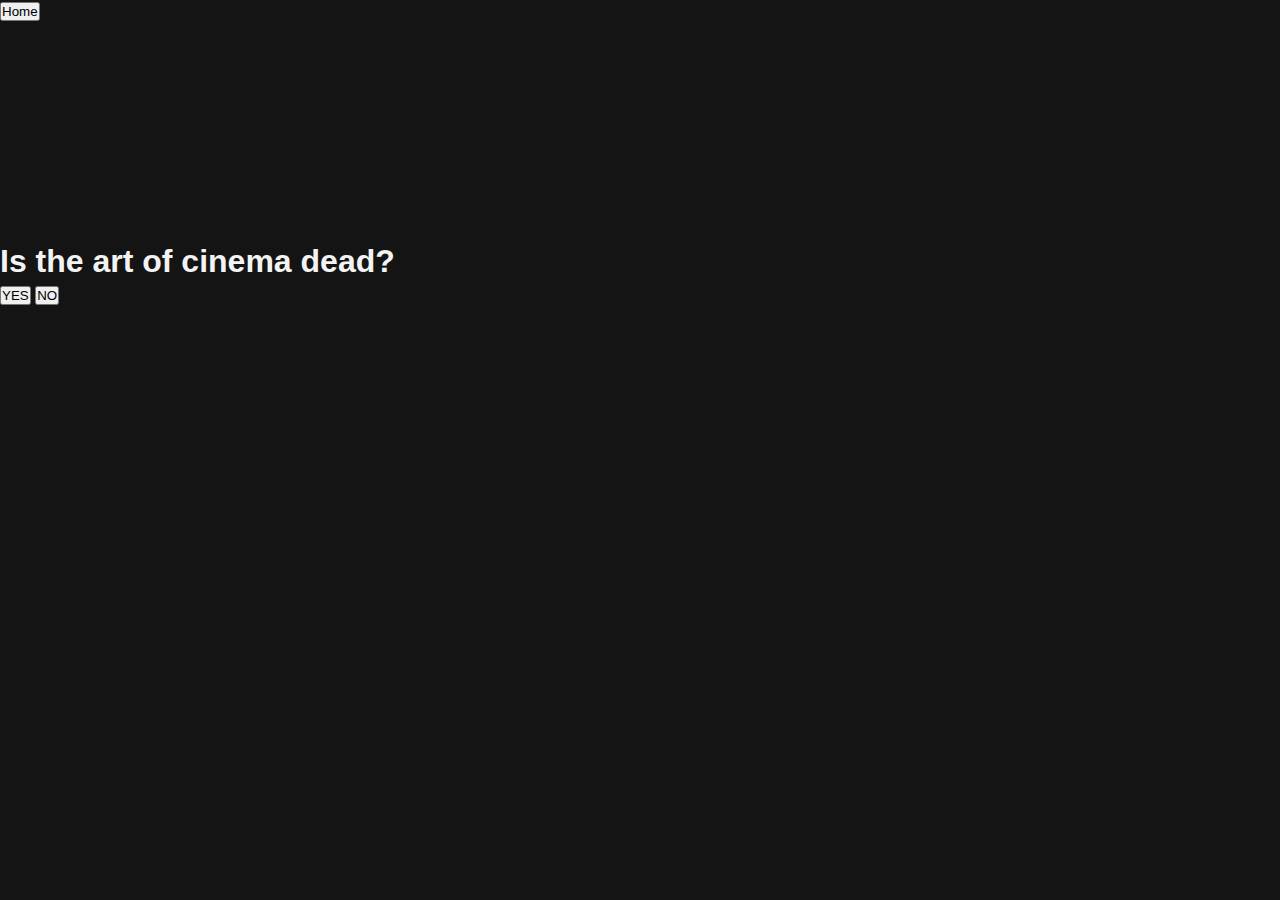
==== commit 1ee256ae: "Merge branch 'main' of https://github.com/whoisluci/cinema_mediatech" ====
--- a/index2.html
+++ b/index2.html
@@ -8,6 +8,9 @@
   <link rel="stylesheet" href="netflix.css">
   <link rel="stylesheet" href="reviews.css">
   <link rel="stylesheet" href="events.css">
+  <link rel="stylesheet" href="evolving.css">
+  <link rel="stylesheet" href="cinema.css">
+  <link rel="stylesheet" href="vibe.css">
   <style>
     /* Add your common styles here */
     .hidden {
@@ -20,8 +23,6 @@
   <!-- Button Section -->
   <div id="buttons">
     <button onclick="showPage('homePage')">Home</button>
-    <button onclick="showPage('netflixPage')">Netflix</button>
-    <button onclick="showPage('reviewsPage')">Reviews</button>
   </div>
 
   <!-- Page Content Section -->
@@ -69,18 +70,18 @@
             </p>
             <div class="get-started">
               <input type="text" name="" id="" placeholder="Email address" />
-              <a href="" class="btn-lg">Get started <i class="fas fa-chevron-right"></i></a>
+              <a href="#" class="btn-lg" onclick="showPage('cinemaPage')">Get started <i class="fas fa-chevron-right"></i></a>
             </div>
           </div>
           <div id="trendingNow">
             <h1 id="myList">Trending Now</h1>
             <div class="box">
-              <a href=""><img src="https://github.com/carlosavilae/Netflix-Clone/blob/master/img/t1.PNG?raw=true" alt=""></a>
-              <a href=""><img src="https://github.com/carlosavilae/Netflix-Clone/blob/master/img/t2.PNG?raw=true" alt=""></a>
-              <a href=""><img src="https://github.com/carlosavilae/Netflix-Clone/blob/master/img/t3.PNG?raw=true" alt=""></a>
-              <a href=""><img src="https://github.com/carlosavilae/Netflix-Clone/blob/master/img/t4.PNG?raw=true" alt=""></a>
-              <a href=""><img src="https://github.com/carlosavilae/Netflix-Clone/blob/master/img/t5.PNG?raw=true" alt=""></a>
-              <a href=""><img src="https://github.com/carlosavilae/Netflix-Clone/blob/master/img/t6.PNG?raw=true" alt=""></a>    
+              <a href="#"><img src="https://github.com/carlosavilae/Netflix-Clone/blob/master/img/t2.PNG?raw=true" alt=""></a>
+              <a class="textbox" href="#"><p>It´s becoming more normal that new movies releases on streaming sites the same day they have premiere</p></a>
+              <a href="#"><img src="https://github.com/carlosavilae/Netflix-Clone/blob/master/img/t3.PNG?raw=true" alt=""></a>
+              <a class="textbox" href=""><p>Netflix has around 238.4 million subscribers</p></a>
+              <a href="#"><img src="https://github.com/carlosavilae/Netflix-Clone/blob/master/img/t5.PNG?raw=true" alt=""></a>
+              <a class="textbox" href="#"><p>The movie "Luca" was released on Disney+ during Covid and therefore was not in theaters, it still was one of the most successful movie releases</p></a>  
             </div>     
           </div>
         </div>
@@ -89,20 +90,51 @@
     </div>
   </div>
 
+  <div id="cinemaPage" class="hidden"> 
+    <div id="moviecontainer">
+        <video id="moviescreen" controls autoplay loop>
+            <source src="media/images/pexels-cottonbro-9208700 (2160p).mp4" type="video/mp4">
+            Your browser does not support the video tag.
+        </video>
+        <div id="exitSign" onclick="showPage('reviewsPage')">
+            <img id="exitSignPNG" src="media/images/emergency_exit_sign.png">
+        </div>
+    </div>
+    <div id="bubblecontainer">
+        <div id="bubble1"><img src="media/images/bubble.webp" alt="bubble" class="bubblebox" id="bubblesmall"><p>omg SHUT UP!</p></div>
+        <div id="bubble2"><img src="media/images/bubble2.png" alt="bubble" class="bubblebox"><p>I don´t get it, do you get it? <br> I´m not following! <br> Why did he do that?</p></div>
+        <div id="bubble3"><img src="media/images/bubble.webp" alt="bubble" class="bubblebox"> <p>I wanna pee <br> but I don´t wanna <br> miss anything</p></div>
+    </div>
+  </div>
+
   <div id="reviewsPage" class="hidden">
     <!-- Reviews Page Content -->
-    <h1>Movie Reviews</h1>
-    <div class="review-container">
-      <div class="review">
-        <h2>Movie Title 1</h2>
-        <p>Lorem ipsum dolor sit amet, consectetur adipiscing elit....</p>
-      </div>
-      <div class="review">
-        <h2>Movie Title 2</h2>
-        <p>Lorem ipsum dolor sit amet, consectetur adipiscing elit....</p>
-      </div>
-      <!-- Add more reviews as needed -->
-    </div>
+    <div id="wrapper">
+        <div class="container">
+          <div class="horizontal"><img src="media/images/IMG_8380.jpg"></div>
+          <div class="horizontal"><img src="media/images/IMG_8381.jpg"></div>
+          <div class="horizontal"><img src="media/images/IMG_8382.jpg"></div>
+          <div class="horizontal"><img src="media/images/IMG_8383.jpg"></div>
+          <div class="horizontal"><img src="media/images/IMG_8384.jpg"></div>
+          <div class="horizontal"><img src="media/images/IMG_8385.jpg"></div>
+          <div class="horizontal"><img src="media/images/IMG_8386.jpg"></div>
+          <div class="horizontal"><img src="media/images/IMG_8387.jpg"></div>
+          <div class="horizontal"><img src="media/images/IMG_8388.jpg"></div>
+        </div>
+      
+        <h1>
+          <span>Wanna pay for that? ItÂ´s not a vibe, let it DIE!</span>
+        </h1>
+        
+        <div id="filter">
+          <div class='outer-scratch'>
+            
+          <div class="inner-scratch">
+            <div class="background grain"></div>
+          </div>
+        </div>
+      </div>     
+    </div>  
   </div>
 
   <!-- Events Page Content -->
@@ -117,8 +149,8 @@
     <!-- Use a button to pause/play the video with JavaScript 
     <button id="myBtn" onclick="myFunction()">Pause</button> -->
     <div class="info_box">
-      <h1>INFO</h1>
-      <p>här ska det finnas information</p>
+      <h1>Cinema events!</h1>
+      <p>Events in theaters has become more popular one of these are the concert expirence. Taylor swifts movie "The eras tour" had fans dancing and singing in movie theaters all over the world! Soon after Beyonce droped her concert movie "Renaissance" and it was received the same, fans were expirencing it like they were there! </p>
     </div> 
     <div class="image-container">
       <a href="#" onclick="showPage('evolvingPage')">
@@ -167,19 +199,24 @@
     </div>
 
     <div class="slide-in top-left" onclick="openModal('modal1')">
-        <img src="../images/beer.png" alt="Image 1">
+        <img class="evolvingimg" src="media/images/beer.png" alt="Image 1">
     </div>
 
     <div class="slide-in bottom-left" onclick="openModal('modal2')">
-        <img src="../images/waiter.png" alt="Image 2">
+        <img class="evolvingimg" src="media/images/waiter.png" alt="Image 2">
     </div>
 
     <div class="slide-in top-right" onclick="openModal('modal3')">
-        <img src="../images/bed.png" alt="Image 3">
+        <img class="evolvingimg" src="media/images/bed.png" alt="Image 3">
     </div>
 
     <div class="slide-in bottom-right" onclick="openModal('modal4')">
-        <img src="../images/burger.png" alt="Image 4">
+        <img class="evolvingimg" src="media/images/burger.png" alt="Image 4">
+    </div>
+
+    <div class="slide-in middle-bottom" id="doorPNG" onclick="showPage('vibePage')">
+        <img class="door closed" src="media/images/doorclosed.jpg" alt="closed door">
+        <!-- <img class="door open" src="media/images/dooropen.png" alt="closed door"> -->
     </div>
     
     <div class="popcorn-container">
@@ -187,6 +224,82 @@
     </div>
   </div>
 
+
+  <div id="vibePage" class="hidden">
+    <div id="wrapper">
+    <div class="screenboard">
+        <h1 class="screenboard-screenname">Screen 1</h1>
+        <ul class="movielist">
+          <li class="movielist-movie">
+            <div class="movielist-movie-title"><span>It&apos;s a vibe</span></div>
+            <div class="movielist-movie-desc"><span>The community won&apos;t die!</span></div>
+          </li>
+          <li class="movielist-movie">
+            <div class="movielist-movie-title"><span></span></div>
+            <div class="movielist-movie-desc"><span>Experience movies on a grand screen with powerful sound, providing an immersive and intense film experience</span></div>
+          </li>
+          <li class="movielist-movie">
+            <div class="movielist-movie-title"><span></span></div>
+            <div class="movielist-movie-desc"><span></span></div>
+          </li>
+          <li class="movielist-movie">
+            <div class="movielist-movie-title"><span></span></div>
+            <div class="movielist-movie-desc"><span></span></div>
+          </li>
+        </ul>
+      </div> <!-- /.screenboard -->
+      
+      <div class="screenboard monochrome">
+        <h1 class="screenboard-screenname">Screen 2</h1>
+        <ul class="movielist">
+          <li class="movielist-movie">
+            <div class="movielist-movie-title"><span>Letterboxd</span></div>
+            <div class="movielist-movie-desc"><span></span></div>
+          </li>
+          <li class="movielist-movie">
+            <div id="LetterboxdPNG">
+                <img id="logo" src="media/images/letterboxd_logo.png">
+            </div>
+            <div class="movielist-movie-desc"><span>
+              A website that offers the opportunity to talk about movies and participate in film culture, contributing to the excitement and joy surrounding film. And a sense of community by bringing together individuals with similar interests</span></div>
+          </li>
+          <li class="movielist-movie">
+            <div class="movielist-movie-title"><span></span></div>
+            <div class="movielist-movie-desc"><span></span></div>
+          </li>
+          <li class="movielist-movie">
+            <div class="movielist-movie-title"><span></span></div>
+            <div class="movielist-movie-desc"><span></span></div>
+          </li>
+        </ul>
+      </div> <!-- /.screenboard.monochrome -->
+      
+      <div class="screenboard gold-on-black">
+        <h1 class="screenboard-screenname">Screen 3</h1>
+        <ul class="movielist">
+          <li class="movielist-movie">
+            <div class="movielist-movie-title"><span>To prevent cinemas</span></div>
+            <div class="movielist-movie-desc"><span>from fading away</span></div>
+          </li>
+          <li class="movielist-movie">
+            <div class="movielist-movie-title"><span></span></div>
+            <div class="movielist-movie-desc"><span>It is crucial for cinemas to adapt to changing trends and technologies. By offering unique and exclusive experiences, such as premium services, special screenings, and events, cinemas can attract a wider audience
+    
+            </span></div>
+          </li>
+          <li class="movielist-movie">
+            <div class="movielist-movie-title"><span></span></div>
+            <div class="movielist-movie-desc"><span></span></div>
+          </li>
+          <li class="movielist-movie">
+            <div class="movielist-movie-title"><span></span></div>
+            <div class="movielist-movie-desc"><span></span></div>
+          </li>
+        </ul>
+        <div class="spotlight spot1"></div>
+        <div class="spotlight spot2"></div>
+      </div> <!-- /.screenboard.gold-on-black -->
+      </div>
 
   <script src="evolving.js"></script>
   <script src="index.js"></script>
@@ -202,9 +315,11 @@
     }
 
     // Call showPage function with 'homePage' on page load
-    window.onload = function() {
-      showPage('homePage');
-    };
+    // Call showPage function with 'homePage' when the DOM content is loaded
+document.addEventListener('DOMContentLoaded', function() {
+  showPage('homePage');
+});
+
   </script>
 </body>
 </html>
--- a/netflix.css
+++ b/netflix.css
@@ -633,8 +633,9 @@
   
   .box {
 	display: grid;
-	grid-gap: 20px;
+	grid-gap: 5px;
 	grid-template-columns: repeat(6, minmax(100px, 1fr));
+	margin: 20px;
   }
   
   .box a {
@@ -650,6 +651,23 @@
   
   .box img {
 	border-radius: 2px;
+  }
+
+.textbox {
+	background-color: #e50914;
+	display: flex;
+	justify-content: center;
+	align-items: center;
+  }
+
+  .textbox p {
+	text-align: center;
+	padding: 2px;
+  }
+
+  #myList {
+	font-size: 40px;
+	margin: 10px;
   }
   
   /* LINKS */
--- a/events.css
+++ b/events.css
@@ -42,7 +42,7 @@
 
   .info_box {
     position: fixed;
-    right: 60px;
+    right: 285px;
     bottom: 200px;
     background-color: #000;
     color: #f1f1f1;
--- a/evolving.css
+++ b/evolving.css
@@ -0,0 +1,186 @@
+@font-face {
+    font-family: sacra;
+    src: url(media/fonts/Sacramento-Regular.ttf);
+}
+@font-face {
+    font-family: filmstrip;
+    src: url(media/fonts/ACFilmstrip.otf);
+}
+
+#evolvingPage {
+    background-image: url("media/images/movieposters.png");
+    background-size: 100%;
+    background-repeat: no-repeat;
+    overflow: hidden;
+    height: 100vh;
+    margin: 0px;
+    display: flex;
+    justify-content: center;
+    align-items: center;
+    color: black;
+}
+
+#homeline {
+    font-family: filmstrip;
+    font-size: 72px;
+    z-index: 2;
+    color: black;
+}
+
+#evolving {
+    font-family: sacra;
+    font-size: 35px;
+    text-align: center;
+}
+
+#evolvingPage h2 {
+    font-family: sacra;
+    font-size: 40px;
+}
+
+#evolvingPage.modal p {
+    font-size: 20px;
+}
+
+#infocontainer {
+    margin: auto;
+    width: 400px;
+    background: rgba(255, 255, 255, 0.7);
+    border-radius: 30px;
+    text-align: center;
+    z-index: 3;
+    position: relative;
+}
+
+.slide-in {
+    position: fixed;
+    animation-duration: 1.5s;
+    animation-timing-function: ease-out;
+    animation-fill-mode: forwards;
+}
+
+.top-left {
+    left: -100%;
+    top: -100%;
+    animation-name: slideTopLeft;
+}
+
+.bottom-left {
+    left: -100%;
+    bottom: -100%;
+    animation-name: slideBottomLeft;
+}
+
+.top-right {
+    right: -100%;
+    top: -100%;
+    animation-name: slideTopRight;
+    padding-right: 20px;
+}
+
+.bottom-right {
+    right: -100%;
+    bottom: -100%;
+    animation-name: slideBottomRight;
+}
+
+@keyframes slideTopLeft {
+    to {
+        left: 0;
+        top: 0;
+    }
+}
+
+@keyframes slideBottomLeft {
+    to {
+        left: 0;
+        bottom: 0;
+    }
+}
+
+@keyframes slideTopRight {
+    to {
+        right: 0;
+        top: 0;
+    }
+}
+
+@keyframes slideBottomRight {
+    to {
+        right: 0;
+        bottom: 0;
+    }
+}
+
+.evolvingimg {
+    width: 350px;
+    height: 350px;
+    object-fit: contain;
+}
+
+.popcorn-container {
+    position: fixed;
+    top: 0;
+    left: 0;
+    width: 100%;
+    height: 100%;
+    pointer-events: none;
+    z-index: 1;
+}
+
+.popcorn {
+    position: absolute;
+    width: 50px;
+    height: 50px;
+    animation: fallingPopcorn linear infinite 10s;
+    z-index: 0;
+}
+
+
+
+@keyframes fallingPopcorn {
+    0% {
+        transform: translateY(-100vh) translateX(0);
+    }
+    100% {
+        transform: translateY(100vh) translateX(0);
+    }
+}
+
+/* Add this style for the modal */
+.modal {
+    display: none;
+    position: fixed;
+    z-index: 3; /* Set a higher z-index than other elements on the page */
+    left: 0;
+    top: 0;
+    width: 100%;
+    height: 100%;
+    overflow: auto;
+    background-color: rgba(0, 0, 0, 0.7); /* Semi-transparent black background */
+}
+
+/* Style the modal content */
+.modal-content {
+    background-color: #fefefe8f;
+    margin: 10% auto;
+    padding: 20px;
+    border: 1px solid #888;
+    width: 50%;
+    box-shadow: 0 4px 8px rgba(0, 0, 0, 0.2);
+}
+
+/* Style the close button inside the modal */
+.close {
+    color: #000000;
+    float: right;
+    font-size: 28px;
+    font-weight: bold;
+}
+
+.close:hover,
+.close:focus {
+    color: #ff0000;
+    text-decoration: none;
+    cursor: pointer;
+}--- a/cinema.css
+++ b/cinema.css
@@ -0,0 +1,118 @@
+#cinemaPage {
+  background-image: url("media/images/crowdedcinema.jpg");
+  background-size: 100%;
+  background-repeat: no-repeat;
+  overflow: hidden;
+  height: 100vh;
+}
+
+#bubblecontainer {
+  height: 100%;
+  width: 100%;
+  display: grid;
+  grid-template-columns: 1fr 1fr 1fr 1fr 1fr;
+  grid-template-rows: 1fr 1fr;
+}
+
+.bubblebox {
+  height: 500px;
+  width: 500px;
+}
+
+#bubble1 {
+  grid-row: 1;
+  grid-column: 3;
+}
+
+#bubble3 {
+  grid-column: 4;
+}
+
+#bubblesmall {
+  height: 200px;
+  width: 200px;
+}
+
+#bubble1 p {
+font-size: 18px;
+font-family:'Gill Sans', 'Gill Sans MT', Calibri, 'Trebuchet MS', sans-serif;
+position: relative;
+bottom: 131px;
+text-align: center;
+color: black;
+left: -73px;
+}
+
+#bubble2 p {
+font-size: 20px;
+font-family:'Gill Sans', 'Gill Sans MT', Calibri, 'Trebuchet MS', sans-serif;
+position: relative;
+bottom: 300px;
+text-align: center;
+color: black;
+}
+
+#bubble3 p {
+  font-size: 25px;
+  font-family:'Gill Sans', 'Gill Sans MT', Calibri, 'Trebuchet MS', sans-serif;
+  position: relative;
+  bottom: 350px;
+  text-align: center;
+  color: black;
+  }
+
+#moviecontainer {
+  height: 270px;
+  overflow: hidden; 
+  display: grid;
+  grid-template-columns: 250px 200px 1fr 150px;
+}
+
+#moviescreen {
+  width: 100%; 
+  height: 100%;
+  object-fit: cover ;
+  object-position: bottom;
+  border-radius: 0 0 10px 10px;
+  grid-column: 3;
+  grid-row: 1;
+  background:var(--url) no-repeat;
+  background-size: contain;
+} 
+
+#exitSign {
+  width: 100px; 
+  object-fit: cover ;
+  object-position: bottom;
+  border-radius: 0 0 10px 10px;
+  grid-column: 1;
+  margin: auto;
+  animation: glow 1s ease-in-out infinite alternate;
+  cursor: pointer;
+}
+
+#exitSign img {
+  animation: blink 1.5s infinite; /* Adjust animation duration as needed */
+}
+
+@keyframes blink {
+  0%,
+  100% {
+    opacity: 0;
+  }
+
+  50% {
+    opacity: 1;
+  }
+}
+
+@keyframes glow {
+  from {
+    filter: drop-shadow(0 0 5px #04a454) drop-shadow(0 0 5px #7cd4a4);
+  }
+
+  to {
+      filter: drop-shadow(0 0 5px #04a454) drop-shadow(0 0 5px #7cd4a4);
+  }
+}
+
--- a/events.css
+++ b/events.css
@@ -42,7 +42,7 @@
 
   .info_box {
     position: fixed;
-    right: 60px;
+    right: 285px;
     bottom: 200px;
     background-color: #000;
     color: #f1f1f1;
